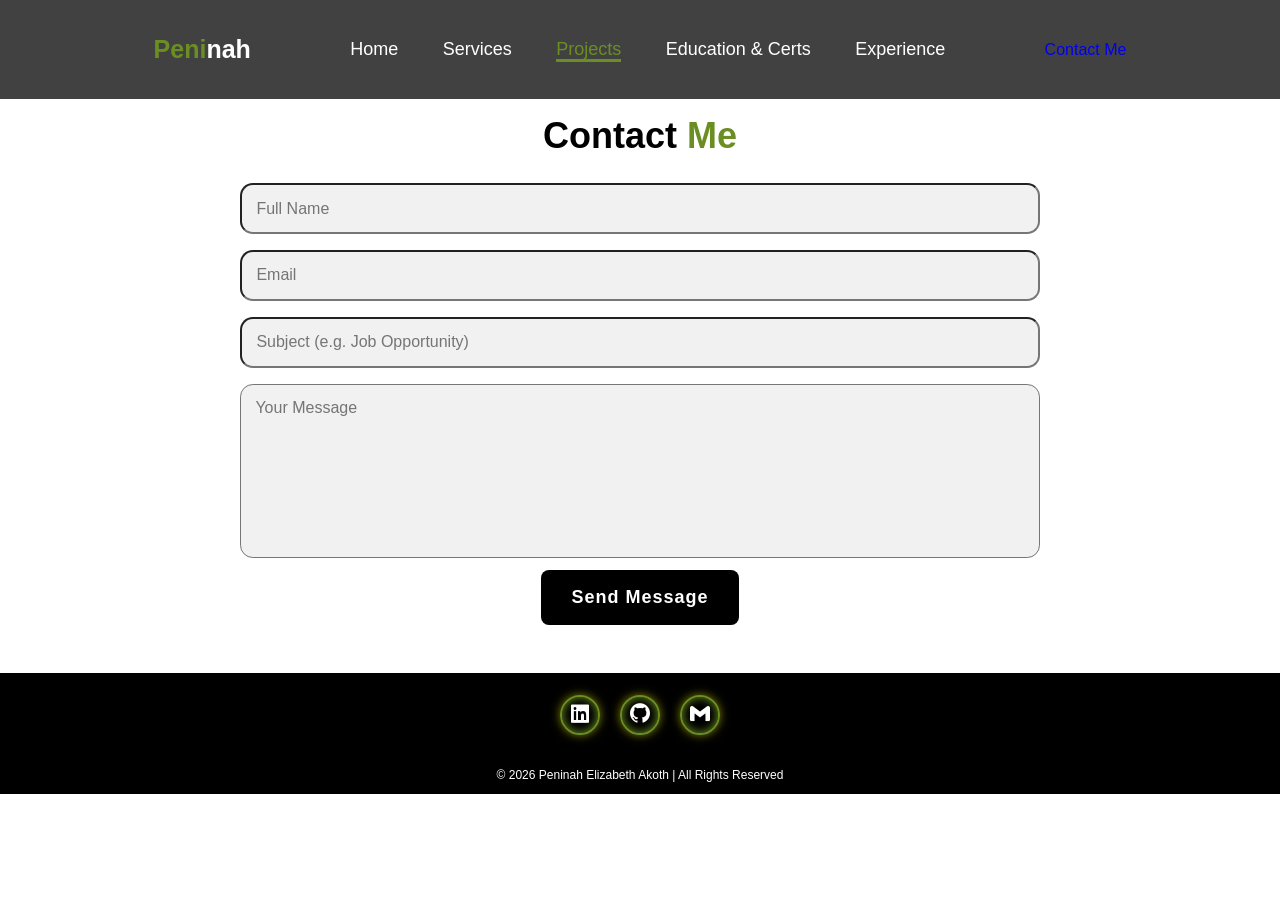
==== contact.html @ 511bca46 "initial portfolio upload" ====
<!DOCTYPE html>
<html lang="en">

<head>
    <meta charset="UTF-8">
    <meta name="viewport" content="width=device-width, initial-scale=1.0">
    <title>Contact | Peninah</title>
    <link rel="stylesheet" href="style.css">
    <link href='https://unpkg.com/boxicons@2.1.4/css/boxicons.min.css' rel='stylesheet'>
</head>

<body>

    <header class="header">
        <a href="index.html" class="logo"><span>Peni</span>nah</a>

        <nav class="navbar">
            <a href="index.html">Home</a>
            <a href="services.html">Services</a>
            <a href="projects.html" class="active">Projects</a>
            <a href="education.html">Education & Certs</a>
            <a href="experience.html">Experience</a>
        </nav>

        <a href="contact.html" class="active">Contact Me</a>
    </header>

    <section class="contact-form">
        <h2 class="contact-me">Contact <span>Me</span></h2>

        <form id="contact-form">

            <div class="input-box">
                <input type="text" name="from_name" placeholder="Full Name" required>
                <input type="email" name="from_email" placeholder="Email" required>
                <input type="text" name="subject" placeholder="Subject (e.g. Job Opportunity)">
            </div>

            <textarea name="message" cols="30" rows="8" placeholder="Your Message"></textarea>

            <input type="submit" value="Send Message" class="btn-1">
        </form>
    </section>

    <script src="https://cdn.emailjs.com/dist/email.min.js"></script>
    <script>
        (function () {
            emailjs.init("1eVTNN9mafWsrzRWY");
        })();
    </script>

    <script>
        document.getElementById("contact-form").addEventListener("submit", function (e) {
            e.preventDefault();

            emailjs.sendForm(
                "service_jofmqsp",
                "template_hhcljju",
                this
            ).then(
                () => {
                    alert("Message sent successfully!");
                    this.reset(); // clears the form
                },
                () => {
                    alert("Failed to send message. Try again.");
                }
            );
        });
    </script>

    <footer class="footer">
        <div class="social">
            <a href="https://www.linkedin.com/in/elizabeth-p-a-onyango/"><i class='bx bxl-linkedin-square'></i></a>
            <a href="https://github.com/ninahonyango"><i class='bx bxl-github'></i></a>
            <a href="mailto:peninahelizabeth98@gmail.com" target="_blank">
                <i class='bx bxl-gmail'></i>
            </a>
        </div>

        <p class="copyright">&copy; 2026 Peninah Elizabeth Akoth | All Rights Reserved</p>

    </footer>
</body>

</html>
---- style.css ----
* {
    margin: 0;
    padding: 0;
    box-sizing: border-box;
    font-family: 'Poppins', sans-serif;
    text-decoration: none;
    list-style: none;
}

.header {
    position: fixed;
    top: 0;
    left: 0;
    width: 100%;
    padding: 35px 12%;
    background: rgba(0, 0, 0, 0.747);
    backdrop-filter: blur(10px);
    display: flex;
    justify-content: space-between;
    align-items: center;
    z-index: 100;
}

.logo {
    font-size: 25px;
    color: white;
    font-weight: 600;
    transition: 0.3s ease;
}

.logo:hover {
    color: olivedrab;
    text-shadow: 0 0 25px olivedrab,
        0 0 50px olivedrab;
    transform: scale(1.1);
}

span {
    color: olivedrab;
}

.navbar a {
    font-size: 18px;
    color: white;
    font-weight: 500;
    margin: 0 20px;
    border-bottom: 3px solid transparent;
    transition: 0.3s ease;
}

.navbar a:hover,
.navbar a.active {
    color: olivedrab;
    border-bottom: 3px solid olivedrab;
}

.contact {
    padding: 10px 28px;
    background-color: white;
    color: black;
    border: 2px solid transparent;
    border-radius: 8px;
    font-size: 16px;
    letter-spacing: 1px;
    font-weight: 600;
    transition: 0.3s ease;
}

.contact:hover {
    background-color: olivedrab;
    box-shadow: 0 0 25px olivedrab;
    color: white;
}

.home {
    width: 100%;
    min-height: 112vh;
    background: rgb(241, 241, 241);
    display: flex;
    align-items: center;
    gap: 7em;
    padding: 30px 12% 0;
}

.home-content {
    max-width: 800px;
}

.home-content h3 {
    font-size: 42px;
}

.home-content h1 {
    font-size: 62px;
    line-height: 1.2;
}

.home-content p {
    font-size: 18px;
    margin: 25px 0 30px;
}

.btn-box {
    width: 345px;
    display: flex;
    gap: 2em;
}

.btn-1 {
    padding: 15px 28px;
    background-color: black;
    color: white;
    border: 2px solid transparent;
    border-radius: 8px;
    font-size: 18px;
    letter-spacing: 1px;
    font-weight: 600;
    transition: 0.3s ease;
    cursor: pointer;
}

.btn-1:hover {
    background-color: white;
    color: black;
    border: 2px solid black;
}

.btn-2 {
    padding: 15px 28px;
    background-color: olivedrab;
    color: white;
    border: 2px solid black;
    border-radius: 8px;
    font-size: 18px;
    letter-spacing: 1px;
    font-weight: 600;
    transition: 0.3s ease;
    cursor: pointer;
}

.btn-2:hover {
    background-color: white;
    color: olivedrab;
}

.img-box img {
    border-radius: 60%;
    width: 350px;
}

::-webkit-scrollbar {
    width: 15px;
}

::-webkit-scrollbar-thumb {
    background-color: olivedrab;
}

::-webkit-scrollbar-track {
    background-color: rgba(0, 0, 0, 0.6);
    width: 50px;
}

.about {
    display: flex;
    justify-content: center;
    align-items: center;
    padding: 12% 8%;
    gap: 10em;
    background-color: #1d1c1c;
}

.about-img img {
    position: relative;
    width: 350px;
    box-shadow: 0 0 10px rgb(104, 145, 23),
        0 0 25px rgb(104, 145, 23);
    border-radius: 60%;
}

.about-content h2 {
    text-align: left;
    color: white;
    font-size: 42px;
}

.about-content p {
    color: white;
    font-size: 20px;
    margin: 2em 0 3em;
}

.contact-form h2 {
    text-align: center;
    margin-top: 3.2em;
    margin-bottom: .5em;
    font-size: 36px;
}

.contact-form form {
    max-width: 50em;
    margin: 1rem auto;
    text-align: center;
    margin-bottom: 3em;
}

.contact-form form .input-box {
    display: flex;
    justify-content: center;
    flex-wrap: wrap;
}

.contact-form form .input-box input,
.contact-form form textarea {
    width: 100%;
    padding: .9em;
    font-size: 16px;
    color: black;
    background: rgb(241, 241, 241);
    border-radius: .8rem;
    margin: .5rem 0;
    resize: none;
}

.about-content {
    max-width: 1000px;
    margin: auto;
}

.about-content h2 {
    font-size: 42px;
    margin-bottom: 10px;
}

.about-content h3 {
    font-size: 28px;
    margin-bottom: 20px;
}

.about-content p {
    font-size: 18px;
    line-height: 1.8;
    margin-bottom: 20px;
}

.about-info {
    display: grid;
    grid-template-columns: repeat(auto-fit, minmax(250px, 1fr));
    gap: 20px;
    margin-top: 40px;
}

.info-box {
    background: #111;
    padding: 25px;
    border-radius: 15px;
    border: 1px solid #222;
    transition: 0.3s ease;
}

.info-box p {
    font-size: 16px;
    margin: 0;
}

.about-buttons {
    margin-top: 40px;
    display: flex;
    gap: 20px;
    flex-wrap: wrap;
}

.footer {
    position: relative;
    bottom: 0;
    width: 100%;
    padding: 7px 0;
    background-color: black;
}

.footer .social {
    text-align: center;
    padding-bottom: 25px;
    padding-top: 15px;
    color: white;
}

.footer .social a {
    font-size: 24px;
    color: white;
    border: 2px solid olivedrab;
    width: 40px;
    height: 40px;
    line-height: 38px;
    display: inline-block;
    text-align: center;
    border-radius: 50%;
    margin: 0 8px;
    box-shadow: inset 0 0 10px olivedrab, 0 0 10px olive;
    transition: 0.3s ease;
}

.footer .social a:hover {
    transform: scale(1.2)translateY(-10px);
    color: olivedrab;
    border: 2px solid olivedrab;
}

.footer .copyright {
    margin-top: 8px;
    text-align: center;
    font-size: 12px;
    color: white;
    padding-bottom: 5px;
}

.services-page {
    min-height: 100vh;
    padding: 140px 12% 50px;
    background: rgb(241, 241, 241);
}

.services-content h1 {
    font-size: 50px;
    margin-bottom: 40px;
}

.service-box {
    background: white;
    padding: 30px;
    border-radius: 15px;
    margin-bottom: 25px;
    box-shadow: 0 0 15px rgba(0, 0, 0, 0.1);
    transition: 0.3s ease;
}

.service-box:hover {
    transform: translateY(-5px);
}

.service-box h3 {
    color: olivedrab;
    margin-bottom: 15px;
    font-size: 28px;
}

.service-box p {
    font-size: 18px;
    line-height: 1.6;
}

.projects-page {
    min-height: 100vh;
    padding: 140px 12% 60px;
    background: rgb(241, 241, 241);
}

.projects-title {
    text-align: center;
    font-size: 55px;
    margin-bottom: 60px;
}

.projects-container {
    display: grid;
    grid-template-columns: repeat(auto-fit, minmax(320px, 1fr));
    gap: 30px;
}

.project-card {
    background: white;
    padding: 30px;
    border-radius: 20px;
    box-shadow: 0 0 15px rgba(0, 0, 0, 0.1);
    transition: 0.3s ease;
}

.project-card:hover {
    transform: translateY(-10px);
}

.project-card h2 {
    font-size: 28px;
    margin-bottom: 20px;
    color: olivedrab;
}

.project-card p {
    font-size: 17px;
    line-height: 1.6;
    margin-bottom: 25px;
}

.experience-page {
    min-height: 100vh;
    padding: 140px 12% 60px;
    background: #faf9f9;
    color: white;
}

.experience-title {
    text-align: center;
    font-size: 55px;
    margin-bottom: 60px;
}

.timeline {
    position: relative;
    max-width: 1000px;
    margin: auto;
}

.timeline::before {
    content: '';
    position: absolute;
    width: 4px;
    background: olivedrab;
    top: 0;
    bottom: 0;
    left: 50%;
    margin-left: -2px;
}

.timeline-item {
    padding: 20px 40px;
    position: relative;
    width: 50%;
}

.timeline-item:nth-child(odd) {
    left: 0;
}

.timeline-item:nth-child(even) {
    left: 50%;
}

.timeline-content {
    background: rgb(22, 21, 21);
    padding: 25px;
    border-radius: 15px;
    box-shadow: 0 0 15px rgba(128, 128, 0, 0.4);
}

.timeline-content h2 {
    color: olivedrab;
    margin-bottom: 10px;
}

.timeline-content h3 {
    margin-bottom: 15px;
    font-size: 18px;
}

.timeline-content p,
.timeline-content ul li {
    line-height: 1.7;
    font-size: 16px;
}

.timeline-content ul {
    margin-top: 10px;
    padding-left: 20px;
}

.certifications-page {
    min-height: 100vh;
    padding: 140px 12% 60px;
    background: rgb(241, 241, 241);
}

.certifications-title {
    text-align: center;
    font-size: 55px;
    margin-bottom: 60px;
}

.certifications-container {
    display: grid;
    grid-template-columns: repeat(auto-fit, minmax(300px, 1fr));
    gap: 30px;
}

.cert-card {
    background: white;
    padding: 35px;
    border-radius: 20px;
    text-align: center;
    transition: 0.3s ease;
    box-shadow: 0 0 15px rgba(0, 0, 0, 0.1);
}

.cert-card:hover {
    transform: translateY(-10px);
}

.cert-card i {
    font-size: 60px;
    color: olivedrab;
    margin-bottom: 20px;
}

.cert-card h2 {
    margin-bottom: 20px;
    font-size: 28px;
}

.cert-card p {
    font-size: 17px;
    line-height: 1.6;
}

.education-page {
    min-height: 100vh;
    padding: 140px 12% 60px;
    background: black;
    color: white;
}

.education-title {
    text-align: center;
    font-size: 55px;
    margin-bottom: 60px;
}

.education-container {
    display: flex;
    flex-direction: column;
    gap: 30px;
    max-width: 900px;
    margin: auto;
}

.edu-card {
    background: rgb(30, 30, 30);
    padding: 30px;
    border-radius: 15px;
    box-shadow: 0 0 15px rgba(128, 128, 0, 0.3);
    transition: 0.3s ease;
}

.edu-card:hover {
    transform: translateY(-5px);
}

.edu-card h2 {
    color: olivedrab;
    margin-bottom: 10px;
}

.edu-card h3 {
    margin-bottom: 5px;
    font-size: 18px;
}

.edu-card span {
    display: block;
    margin-bottom: 15px;
    font-size: 14px;
    opacity: 0.8;
}

.edu-card p {
    line-height: 1.6;
    font-size: 16px;
}

.credentials-page {
    min-height: 100vh;
    padding: 140px 12% 60px;
    background: rgb(241, 241, 241);
}

.credentials-title {
    text-align: center;
    font-size: 55px;
    margin-bottom: 60px;
}

.credentials-container {
    display: grid;
    grid-template-columns: repeat(auto-fit, minmax(400px, 1fr));
    gap: 30px;
}

.credential-card {
    background: white;
    padding: 35px;
    border-radius: 20px;
    box-shadow: 0 0 15px rgba(0, 0, 0, 0.1);
    transition: 0.3s ease;
}

.credential-card:hover {
    transform: translateY(-8px);
}

.credential-card i {
    font-size: 60px;
    color: olivedrab;
    margin-bottom: 20px;
}

.credential-card h2 {
    font-size: 32px;
    margin-bottom: 30px;
}

.credential-item {
    margin-bottom: 30px;
}

.credential-item h3 {
    font-size: 22px;
    margin-bottom: 8px;
    color: olivedrab;
}

.credential-item p {
    font-size: 17px;
    margin-bottom: 5px;
}

.credential-item span {
    font-size: 14px;
    color: gray;
}

.verify-btn {
    display: inline-block;
    margin-top: 15px;
    padding: 10px 20px;
    background: black;
    color: white;
    border-radius: 8px;
    transition: 0.3s ease;
}

.verify-btn:hover {
    background: olivedrab;
}

@media(max-width: 768px) {

    .header {
        padding: 20px 5%;
        flex-direction: column;
        gap: 15px;
    }

    .navbar {
        display: flex;
        flex-wrap: wrap;
        justify-content: center;
    }

    .navbar a {
        margin: 10px;
        font-size: 16px;
    }

    .home {
        flex-direction: column-reverse;
        text-align: center;
        gap: 3em;
        padding: 140px 5% 50px;
    }

    .home-content h1 {
        font-size: 42px;
    }

    .home-content h3 {
        font-size: 28px;
    }

    .home-content p {
        font-size: 16px;
    }

    .btn-box {
        width: 100%;
        justify-content: center;
        flex-wrap: wrap;
    }

    .img-box img {
        width: 250px;
    }

    .about {
        padding: 80px 5%;
        text-align: center;
    }

    .about-content h2 {
        font-size: 36px;
    }

    .about-content p {
        font-size: 16px;
    }

    .about-buttons {
        justify-content: center;
        flex-wrap: wrap;
    }

    .timeline::before {
        left: 20px;
    }

    .timeline-item {
        width: 100%;
        padding-left: 60px;
        padding-right: 20px;
    }

    .timeline-item:nth-child(even) {
        left: 0;
    }

    .projects-container,
    .certifications-container,
    .credentials-container {
        grid-template-columns: 1fr;
    }

    .contact-form form {
        width: 100%;
    }

    .footer {
        text-align: center;
    }
}
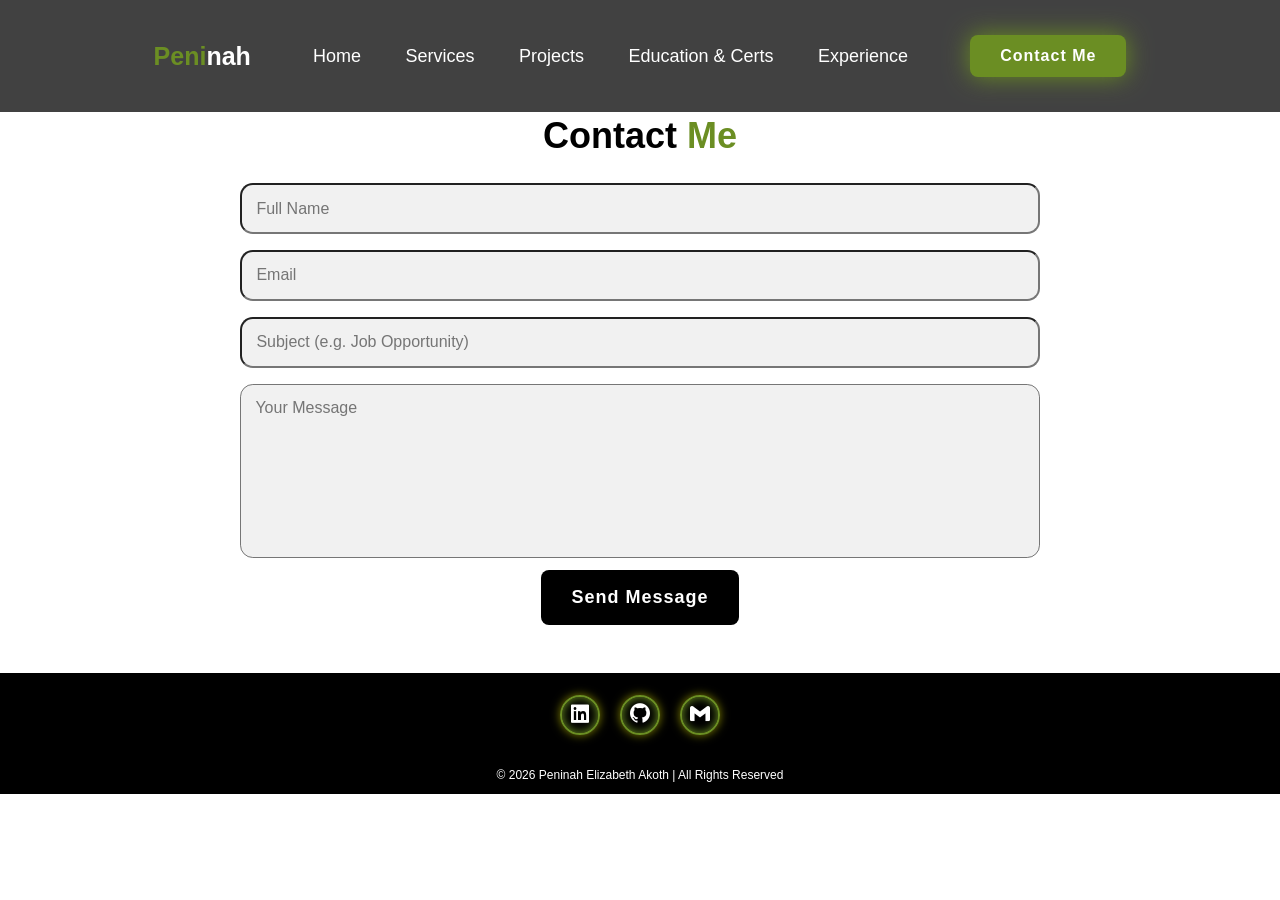
==== commit 39aebd59: "modified all pages" ====
--- a/contact.html
+++ b/contact.html
@@ -17,12 +17,12 @@
         <nav class="navbar">
             <a href="index.html">Home</a>
             <a href="services.html">Services</a>
-            <a href="projects.html" class="active">Projects</a>
+            <a href="projects.html">Projects</a>
             <a href="education.html">Education & Certs</a>
             <a href="experience.html">Experience</a>
         </nav>
 
-        <a href="contact.html" class="active">Contact Me</a>
+        <a href="contact.html" class="contact active">Contact Me</a>
     </header>
 
     <section class="contact-form">
--- a/style.css
+++ b/style.css
@@ -165,17 +165,9 @@
     display: flex;
     justify-content: center;
     align-items: center;
-    padding: 12% 8%;
+    padding: 3% 8%;
     gap: 10em;
     background-color: #1d1c1c;
-}
-
-.about-img img {
-    position: relative;
-    width: 350px;
-    box-shadow: 0 0 10px rgb(104, 145, 23),
-        0 0 25px rgb(104, 145, 23);
-    border-radius: 60%;
 }
 
 .about-content h2 {
@@ -222,6 +214,12 @@
     resize: none;
 }
 
+.contact.active {
+    background-color: olivedrab;
+    color: white;
+    box-shadow: 0 0 25px olivedrab;
+}
+
 .about-content {
     max-width: 1000px;
     margin: auto;
@@ -394,8 +392,8 @@
 .experience-page {
     min-height: 100vh;
     padding: 140px 12% 60px;
-    background: #faf9f9;
-    color: white;
+    background: white;
+    color: black;
 }
 
 .experience-title {
@@ -436,7 +434,7 @@
 }
 
 .timeline-content {
-    background: rgb(22, 21, 21);
+    background: rgb(226, 225, 225);
     padding: 25px;
     border-radius: 15px;
     box-shadow: 0 0 15px rgba(128, 128, 0, 0.4);
@@ -733,4 +731,29 @@
     .footer {
         text-align: center;
     }
+}
+
+@media(max-width: 768px) {
+
+    .header {
+        flex-direction: column;
+        padding: 20px 5%;
+        gap: 15px;
+    }
+
+    .navbar {
+        display: flex;
+        flex-wrap: wrap;
+        justify-content: center;
+        gap: 10px;
+    }
+
+    .navbar a {
+        margin: 0;
+        font-size: 16px;
+    }
+
+    .contact {
+        margin-top: 10px;
+    }
 }
